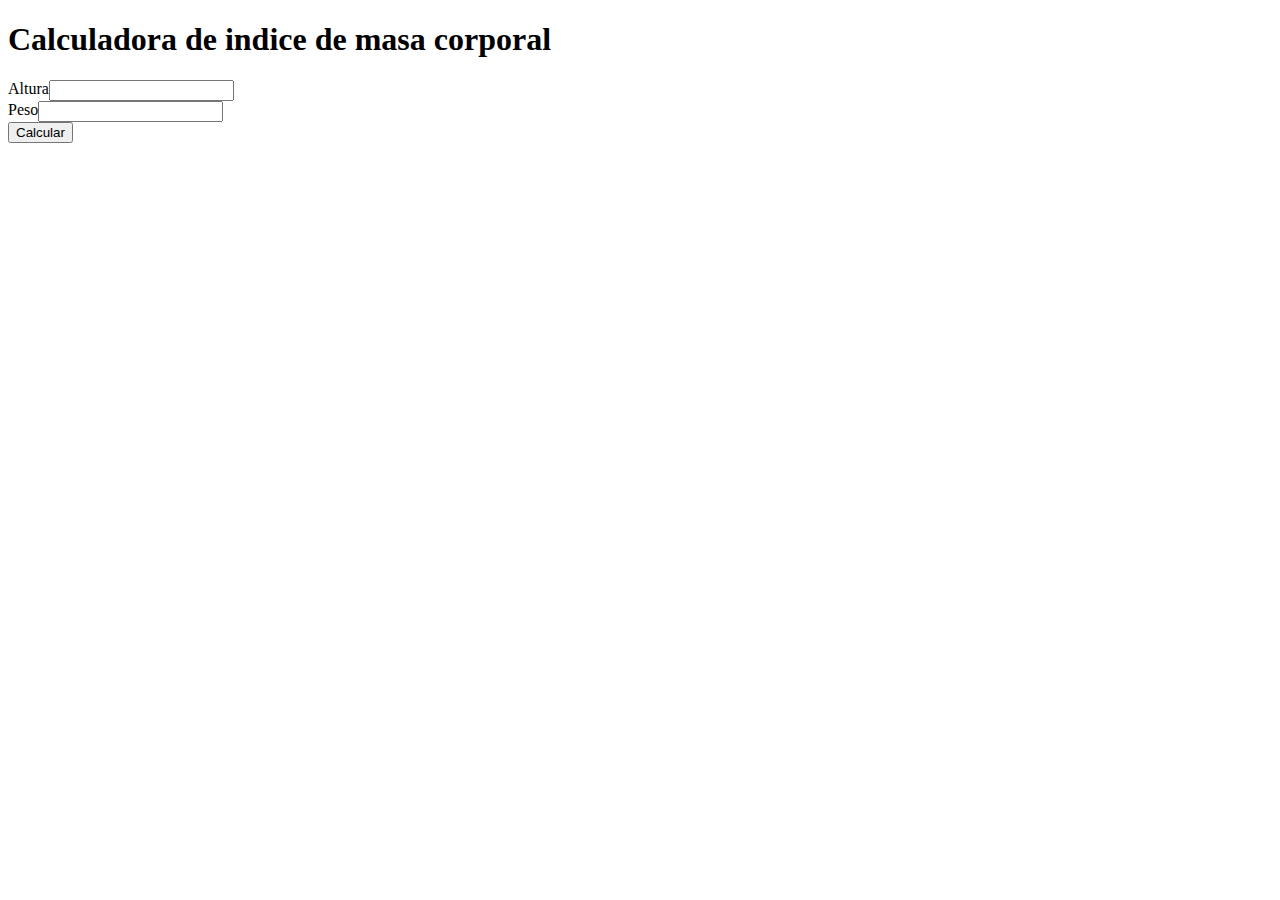
==== masacorporal/index.html @ 95075f82 "masa corporal" ====
<!DOCTYPE html PUBLIC "-//W3C//DTD XHTML 1.0 Transitional//EN" "http://www.w3.org/TR/xhtml1/DTD/xhtml1-transitional.dtd">
<html xmlns="http://www.w3.org/1999/xhtml">
<head>
<meta http-equiv="Content-Type" content="text/html; charset=utf-8" />
<title>Masa corporal</title>
</head>

<body>
<div>
<h1>Calculadora de indice de masa corporal</h1>
    <div>
    	<div style="float:left;">Altura</div>
        <div style=""><input type="text" id="altura" name="altura" value="" /></div>
    </div>
    <div>
    	<div style="float:left;">Peso</div>
        <div style=""><input type="text" id="peso" name="peso" value="" /></div>
    </div>
    <div>
    	<input id="calcular" type="button" name="calcular" value="Calcular"  onclick="calcularIndice()"/>
    </div>
    <div id="resultado"></div>
</div>
</body>
</html>
<script type="application/javascript">

function indiceMasa(altura, peso) {
    this.altura = altura;
    this.peso = peso;
    this.calcular = calcular;
	
	function calcular(){
		var resultado = Math.round(this.peso / (this.altura * this.altura));
		return resultado;
	}
		
	
}

function calcularIndice(){
	
		var altura = document.getElementById("altura").value;
		var peso = document.getElementById("peso").value;
		var masa = new indiceMasa(altura, peso);
		var resultado = masa.calcular();
		var texto = "";
		if(resultado < 18.5){
			texto = "El peso es inferior al normal";
		}else if(resultado < 24.9 && resultado >18.5){
			texto = "El peso es normal";
		}else if(resultado < 29.9 && resultado > 25){
			texto = "El peso es superior al normal";
		}else if(resultado > 30){
			texto = "Obesidad";
		}
		alert("Su indice de masa corporal es " + resultado + ". " + texto);
		document.getElementById("resultado").value("Su Indice de Masa Corporal es "+ resultado +" Kg/m2. " + texto);
	}

</script>
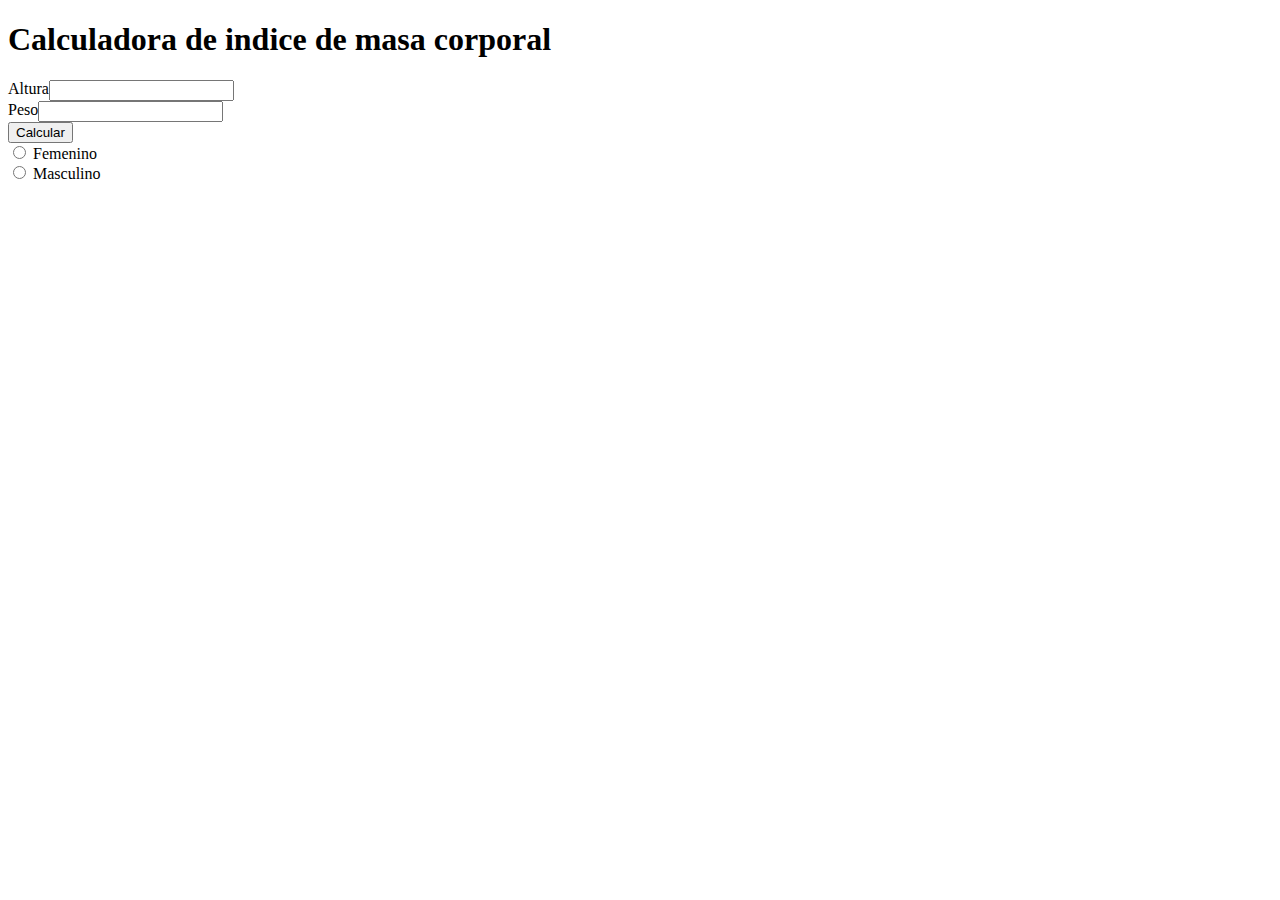
==== commit da8f48e0: "registro" ====
--- a/masacorporal/index.html
+++ b/masacorporal/index.html
@@ -20,6 +20,8 @@
     	<input id="calcular" type="button" name="calcular" value="Calcular"  onclick="calcularIndice()"/>
     </div>
     <div id="resultado"></div>
+    <input type="radio" name="sexo" value="f"> Femenino<br>
+<input type="radio" name="sexo" value="m"> Masculino<br>
 </div>
 </body>
 </html>
